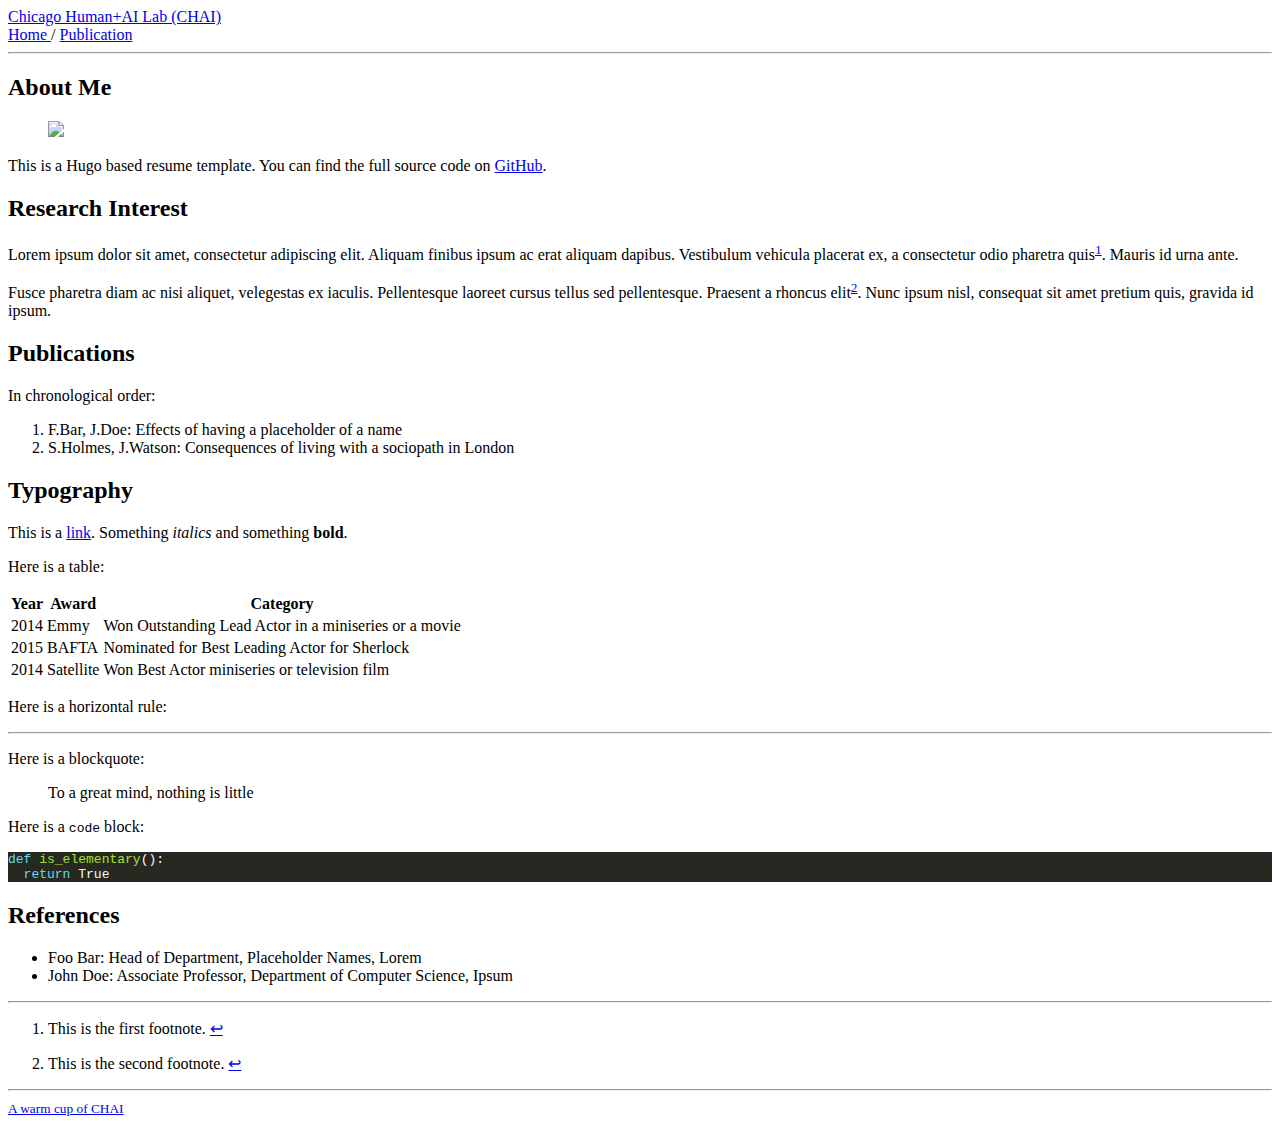
==== docs/about/index.html @ 2b318e30 "Add files via upload" ====
<!DOCTYPE html>
<html><head>
    <meta charset="utf-8">
    <meta name="viewport" content="width=device-width, initial-scale=1, shrink-to-fit=no">

    <title>About</title>
    <meta name="description" content="We are a research lab working on developing AI for people at UChicago.">
    <meta name="author" content='CHAI'>

    <link href="https://fonts.googleapis.com/css2?family=Inconsolata:wght@400;700&display=swap" rel="stylesheet">
    <link rel="stylesheet" href="https://cdn.jsdelivr.net/npm/bootstrap@4.5.3/dist/css/bootstrap.min.css" integrity="sha384-TX8t27EcRE3e/ihU7zmQxVncDAy5uIKz4rEkgIXeMed4M0jlfIDPvg6uqKI2xXr2" crossorigin="anonymous">

    
    <link rel="stylesheet" href="/sass/researcher.min.css">

    
        <link rel="icon" type="image/ico" href="https://chicagohai.github.io/favicon.ico">
    

    
    
    <script async src="https://www.googletagmanager.com/gtag/js?id=UA-186917619-1"></script>
    <script>
    window.dataLayer = window.dataLayer || [];
    function gtag(){dataLayer.push(arguments);}
    gtag('js', new Date());

    gtag('config', "UA-186917619-1");
    </script>

    
</head>

    <body><div class="container mt-5">
    <nav class="navbar navbar-expand-sm flex-column flex-sm-row text-nowrap p-0">
        <a class="navbar-brand mx-0 mr-sm-auto" href="https://chicagohai.github.io">Chicago Human&#43;AI Lab (CHAI)</a>
        <div class="navbar-nav flex-row flex-wrap justify-content-center">
            
                
                
                    <a class="nav-item nav-link" href="/">
                        Home
                    </a>
                    
                        <span class="nav-item navbar-text mx-1">/</span>
                    
                
                    <a class="nav-item nav-link" href="/publication">
                        Publication
                    </a>
                    
                
            
        </div>
    </nav>
</div>
<hr>
<div id="content">
<div class="container">
    <h2 id="about-me">About Me</h2>
<figure class="avatar">
    <img src="/avatar.jpg"/> 
</figure>

<p>This is a Hugo based resume template. You can find the full source code on
<a href="https://github.com/ojroques/hugo-researcher">GitHub</a>.</p>
<h2 id="research-interest">Research Interest</h2>
<p>Lorem ipsum dolor sit amet, consectetur adipiscing elit. Aliquam finibus ipsum
ac erat aliquam dapibus. Vestibulum vehicula placerat ex, a consectetur odio
pharetra quis<sup id="fnref:1"><a href="#fn:1" class="footnote-ref" role="doc-noteref">1</a></sup>. Mauris id urna ante.</p>
<p>Fusce pharetra diam ac nisi aliquet, velegestas ex iaculis. Pellentesque
laoreet cursus tellus sed pellentesque. Praesent a rhoncus elit<sup id="fnref:2"><a href="#fn:2" class="footnote-ref" role="doc-noteref">2</a></sup>. Nunc
ipsum nisl, consequat sit amet pretium quis, gravida id ipsum.</p>
<h2 id="publications">Publications</h2>
<p>In chronological order:</p>
<ol>
<li>F.Bar, J.Doe: Effects of having a placeholder of a name</li>
<li>S.Holmes, J.Watson: Consequences of living with a sociopath in London</li>
</ol>
<h2 id="typography">Typography</h2>
<p>This is a <a href="http://google.com">link</a>. Something <em>italics</em> and something <strong>bold</strong>.</p>
<p>Here is a table:</p>
<table>
<thead>
<tr>
<th>Year</th>
<th>Award</th>
<th>Category</th>
</tr>
</thead>
<tbody>
<tr>
<td>2014</td>
<td>Emmy</td>
<td>Won Outstanding Lead Actor in a miniseries or a movie</td>
</tr>
<tr>
<td>2015</td>
<td>BAFTA</td>
<td>Nominated for Best Leading Actor for Sherlock</td>
</tr>
<tr>
<td>2014</td>
<td>Satellite</td>
<td>Won Best Actor miniseries or television film</td>
</tr>
</tbody>
</table>
<p>Here is a horizontal rule:</p>
<hr>
<p>Here is a blockquote:</p>
<blockquote>
<p>To a great mind, nothing is little</p>
</blockquote>
<p>Here is a <code>code</code> block:</p>
<div class="highlight"><pre style="color:#f8f8f2;background-color:#272822;-moz-tab-size:4;-o-tab-size:4;tab-size:4"><code class="language-python" data-lang="python"><span style="color:#66d9ef">def</span> <span style="color:#a6e22e">is_elementary</span>():
  <span style="color:#66d9ef">return</span> True
</code></pre></div><h2 id="references">References</h2>
<ul>
<li>Foo Bar: Head of Department, Placeholder Names, Lorem</li>
<li>John Doe: Associate Professor, Department of Computer Science, Ipsum</li>
</ul>
<section class="footnotes" role="doc-endnotes">
<hr>
<ol>
<li id="fn:1" role="doc-endnote">
<p>This is the first footnote. <a href="#fnref:1" class="footnote-backref" role="doc-backlink">&#x21a9;&#xfe0e;</a></p>
</li>
<li id="fn:2" role="doc-endnote">
<p>This is the second footnote. <a href="#fnref:2" class="footnote-backref" role="doc-backlink">&#x21a9;&#xfe0e;</a></p>
</li>
</ol>
</section>

</div>

        </div><div id="footer" class="mb-5">
    
        <hr>
        <div class="container text-center">
            <a href="https://chicagohai.github.io"><small>A warm cup of CHAI</small></a>
        </div>
    
</div>
</body>
</html>
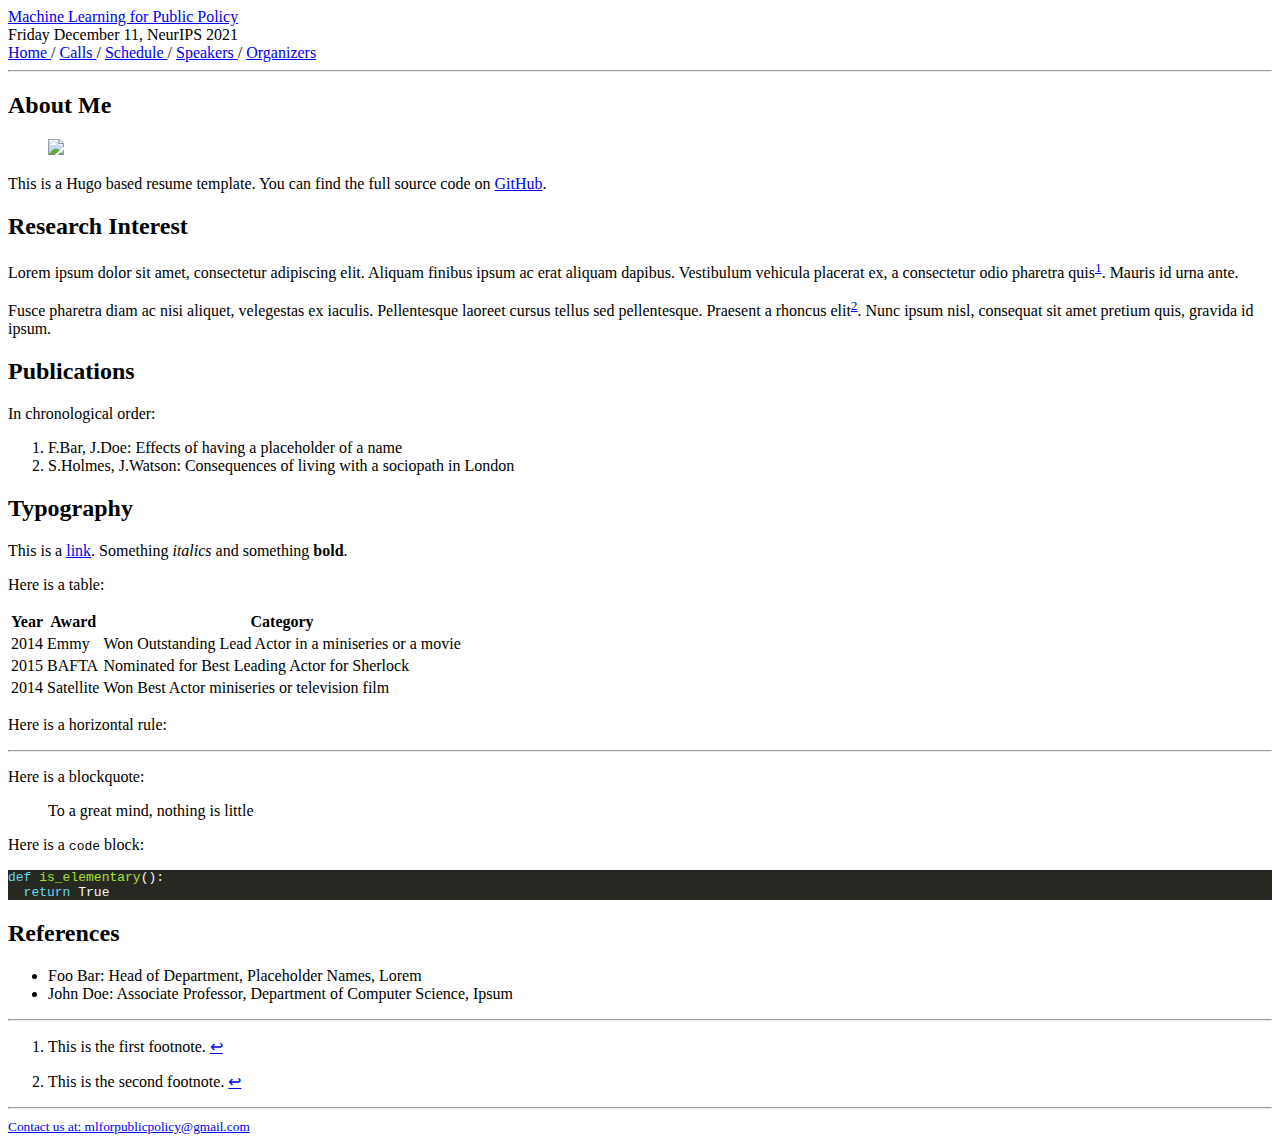
==== commit 875eb861: "update" ====
--- a/docs/about/index.html
+++ b/docs/about/index.html
@@ -14,7 +14,7 @@
     <link rel="stylesheet" href="/sass/researcher.min.css">
 
     
-        <link rel="icon" type="image/ico" href="https://chicagohai.github.io/favicon.ico">
+        <link rel="icon" type="image/ico" href="https://mlforpublicpolicy.github.io/favicon.ico">
     
 
     
@@ -33,8 +33,12 @@
 
     <body><div class="container mt-5">
     <nav class="navbar navbar-expand-sm flex-column flex-sm-row text-nowrap p-0">
-        <a class="navbar-brand mx-0 mr-sm-auto" href="https://chicagohai.github.io">Chicago Human&#43;AI Lab (CHAI)</a>
-        <div class="navbar-nav flex-row flex-wrap justify-content-center">
+        <a class="navbar-brand mx-0 mr-sm-auto" href="https://mlforpublicpolicy.github.io">Machine Learning for Public Policy</a>
+            </nav>
+    Friday December 11, NeurIPS 2021
+        <nav class="navbar nav-dark navbar-expand-sm flex-column flex-sm-row text-nowrap p-0">
+
+        <div class="navbar-nav flex-row flex-wrap justify-content-center" id="layout-menu">
             
                 
                 
@@ -45,8 +49,29 @@
                         <span class="nav-item navbar-text mx-1">/</span>
                     
                 
-                    <a class="nav-item nav-link" href="/publication">
-                        Publication
+                    <a class="nav-item nav-link" href="/calls">
+                        Calls
+                    </a>
+                    
+                        <span class="nav-item navbar-text mx-1">/</span>
+                    
+                
+                    <a class="nav-item nav-link" href="/schedule">
+                        Schedule
+                    </a>
+                    
+                        <span class="nav-item navbar-text mx-1">/</span>
+                    
+                
+                    <a class="nav-item nav-link" href="/speakers">
+                        Speakers
+                    </a>
+                    
+                        <span class="nav-item navbar-text mx-1">/</span>
+                    
+                
+                    <a class="nav-item nav-link" href="/organizers">
+                        Organizers
                     </a>
                     
                 
@@ -138,7 +163,7 @@
     
         <hr>
         <div class="container text-center">
-            <a href="https://chicagohai.github.io"><small>A warm cup of CHAI</small></a>
+            <a href="mailto:mlforpublicpolicy@gmail.com"><small>Contact us at: mlforpublicpolicy@gmail.com</small></a>
         </div>
     
 </div>
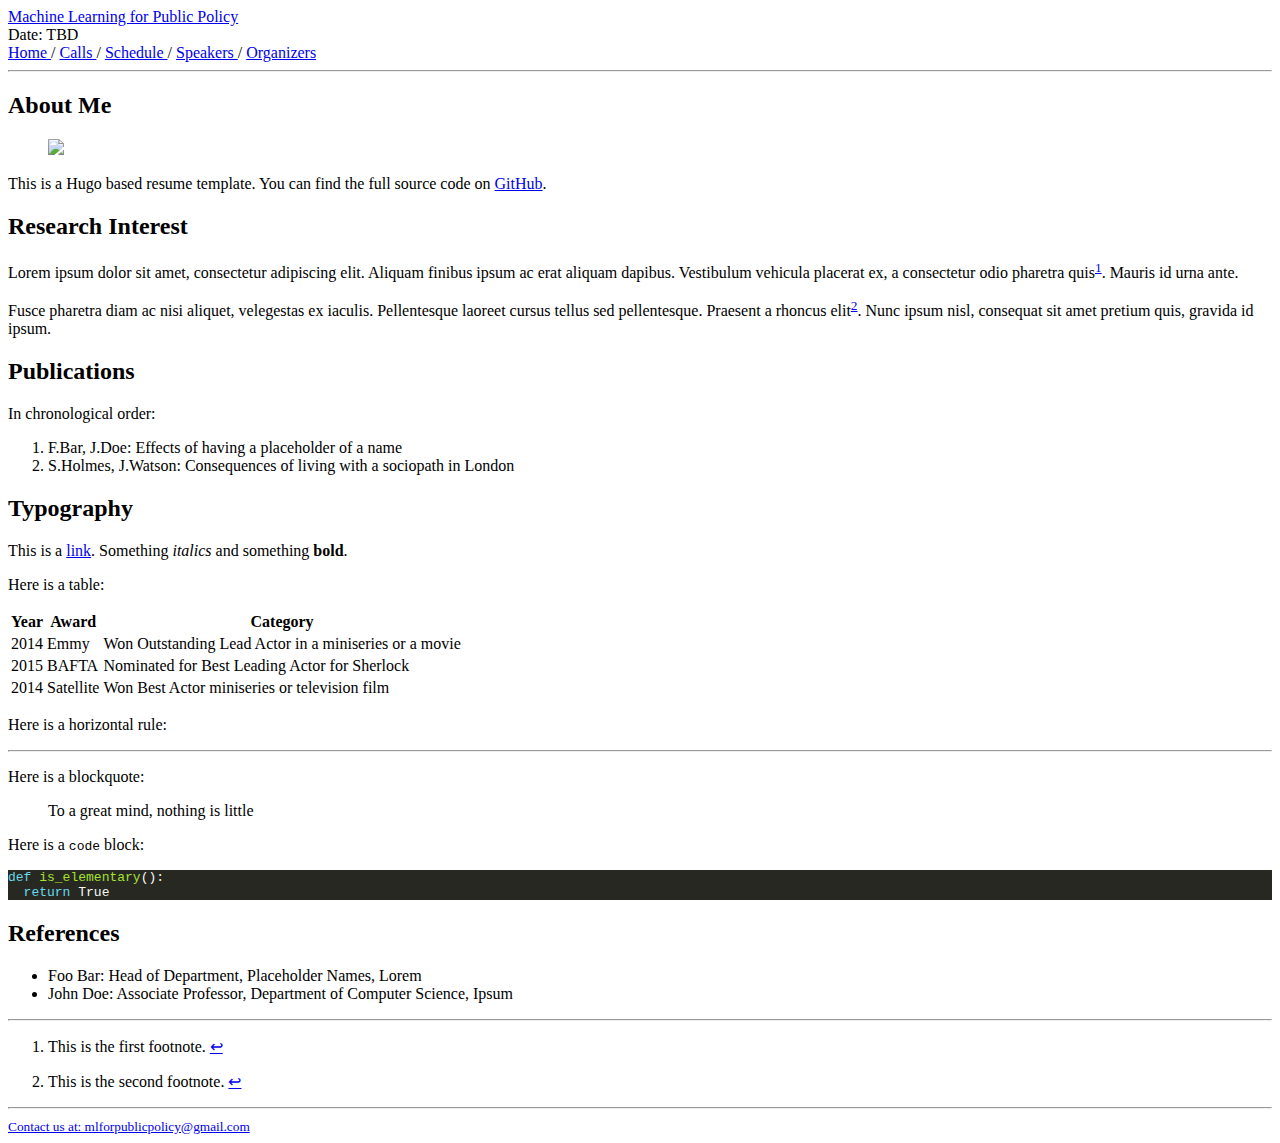
==== commit 67910f73: "update" ====
--- a/docs/about/index.html
+++ b/docs/about/index.html
@@ -35,7 +35,7 @@
     <nav class="navbar navbar-expand-sm flex-column flex-sm-row text-nowrap p-0">
         <a class="navbar-brand mx-0 mr-sm-auto" href="https://mlforpublicpolicy.github.io">Machine Learning for Public Policy</a>
             </nav>
-    Friday December 11, NeurIPS 2021
+   Date: TBD
         <nav class="navbar nav-dark navbar-expand-sm flex-column flex-sm-row text-nowrap p-0">
 
         <div class="navbar-nav flex-row flex-wrap justify-content-center" id="layout-menu">
